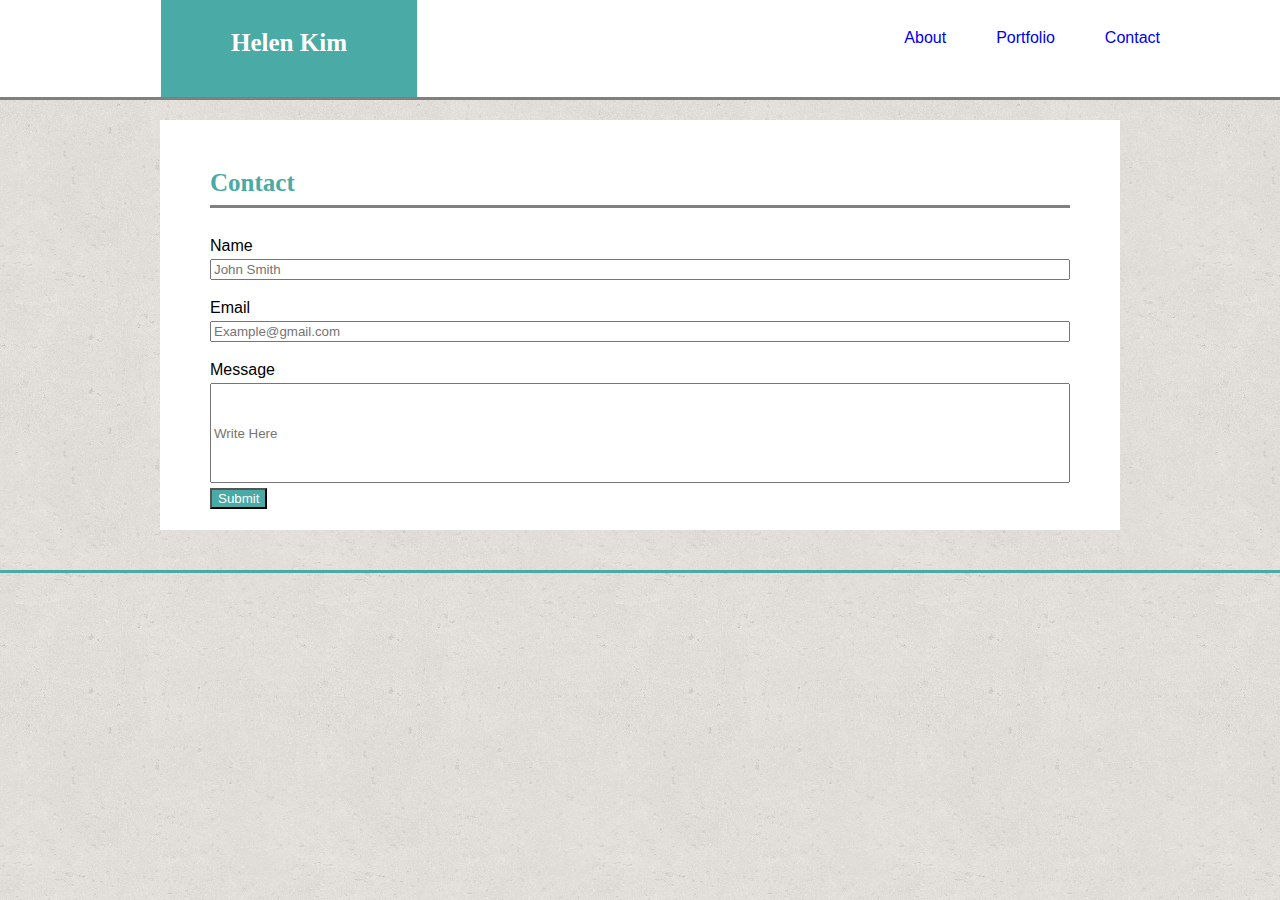
==== contact.html @ 3bd86cbc "duplicated from basic-portflio" ====
<!DOCTYPE html>
<html lang="en">
<head>
    <meta charset="UTF-8">
    <meta name="viewport" content="width=device-width, initial-scale=1.0">
    <meta http-equiv="X-UA-Compatible" content="ie=edge">
    <link rel="stylesheet" type="text/css" href="./reset.css">
    <link rel="stylesheet" type="text/css" href="./assets/css/style.css"/>
   
    <title>Portfolio</title>
    <!-- http://meyerweb.com/eric/tools/css/reset/
    v2.0 | 20110126
    License: none (public domain) 
   */-->
</head>
<body>

    <div class="container">
        <h1>Helen Kim</h1>
        <a href="contact.html"><figure class="contact">Contact</figure></a>
        <a href="portfolio.html"><figure class="port">Portfolio</figure></a>
        <a href="index.html"><figure class="about">About</figure></a>
   </div> 

        <main>
            <div class="container2">
                <h2>Contact</h2>
                <p class="para2">Name</p>
                    <input type="text" name="Name" placeholder="John Smith">
                <p class="para3">Email</p>
                    <input type="text" name="email" placeholder="Example@gmail.com">
                <p class="para3">Message</p>
                    <input type="text" name="email" placeholder="Write Here" style="height:100px">
                    <input type="submit" value="Submit">


            </div>
        </main>

</body>
</html>
---- assets/css/style.css ----
body {
    background-image: url(../images/background.png);
    font-family: 'Arial', 'Helvetica Neue', Helvetica, sans-serif; 
    padding-bottom: 40px;
    border-bottom: 3px solid #4aaaa5;
}

.container {
    height: 100px;
    background: #ffffff;
    border-color: #cccccc;
    margin-bottom: 20px;
    margin-top: 0;
    position: relative;
    padding-right: 80px;
    padding-left: 110px;
    border-bottom: 3px solid gray;
    

}


.container2 {
    margin: 0 auto;
    padding: 50px;
    width: 960px;
    height: 410px;
    background: white;
}

h1,
h2 {
    font-family:'Georgia', Times, Times New Roman, serif;
    font-weight: bold;
    font-size: 25px;
}

h1 {
    position: absolute;
    color: white; 
    background: #4aaaa5; 
    height: 97px;
    width: 20%;
    text-align: center;
    padding-top: 30px;
    margin-left: 51px;
}

h2 {
    color: #4aaaa5;
    padding-bottom: 10px;
    border-bottom: 3px solid gray;
}

.clearfix::after {
    content: "";
    display: block;
    clear: both;
}

.about,
.port,
.contact {
    float: right;
    position: relative;
    top: 30px; 
    right: 40px;
    margin-left: 50px;
}

.image {
    float: left;
    margin: 13px;
}

.para {
    padding-top: 5px; 
    line-height: 23px;
}

.para2 {
    padding-top:30px;
    padding-bottom: 5px;
}

.para3 {
    padding-top:20px;
    padding-bottom:5px;
}

a:visited {
    background: white;
    color: Black;
}

input[type=text]{
    width: 100%;
  }

input[type=submit] {
    background-color: #4aaaa5;
    color: white;
    margin-top: 5px;
  }

  * {
    box-sizing: border-box;
  }
  
  .column {
    float: left;
    width: 50%;
    padding: 5px;
    position: relative;
  }
  
  .row::after {
    content: "";
    clear: both;
    display: table;
  }
  
  .text {
    background: #4aaaa5;
    color: white;
    width:39%;
    text-align: center;
    padding: 2px;
    position: absolute;
    bottom: 20px;
  }
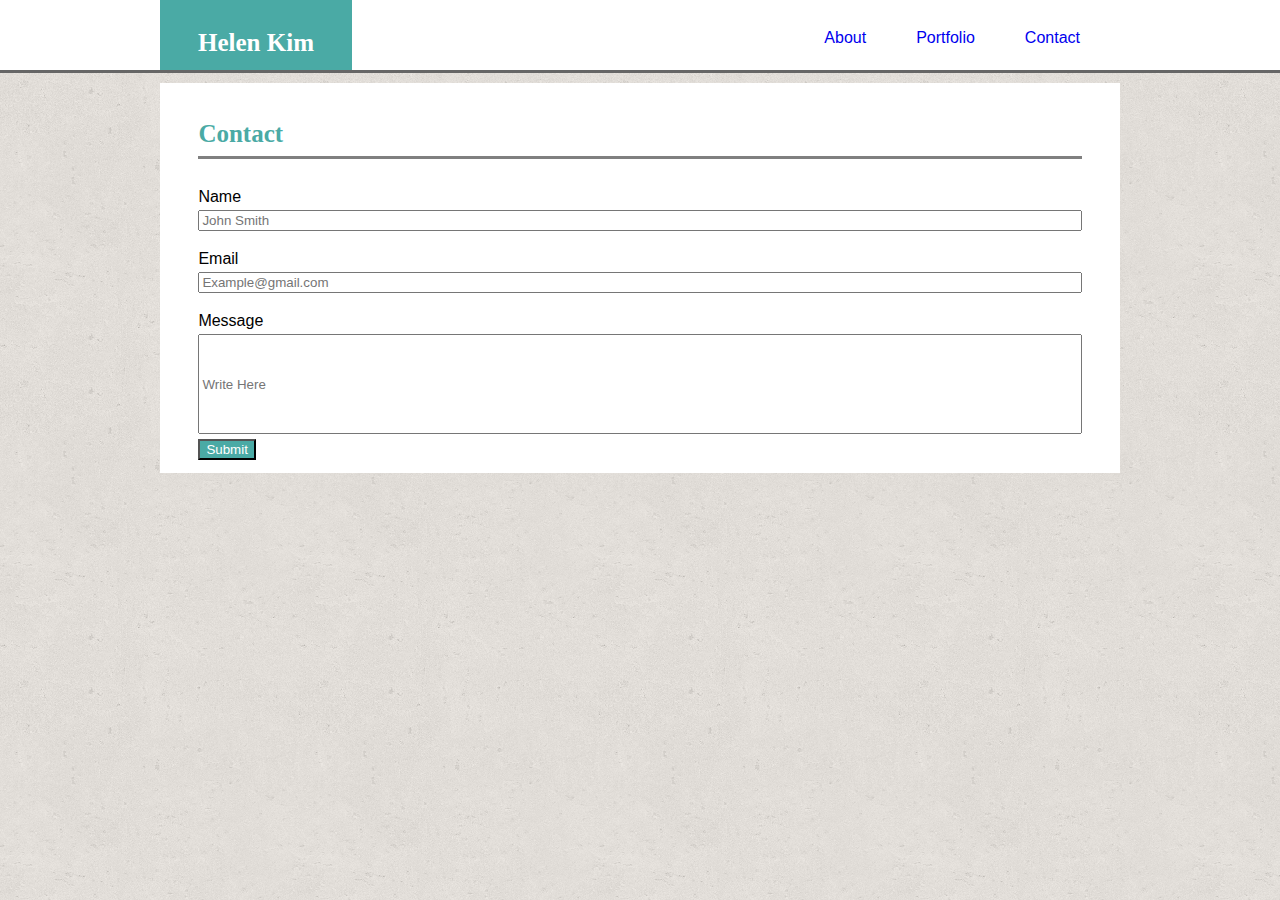
==== commit 7533a1d4: "index.html 3 media query sizes" ====
--- a/contact.html
+++ b/contact.html
@@ -1,41 +1,54 @@
 <!DOCTYPE html>
 <html lang="en">
+
 <head>
     <meta charset="UTF-8">
     <meta name="viewport" content="width=device-width, initial-scale=1.0">
     <meta http-equiv="X-UA-Compatible" content="ie=edge">
     <link rel="stylesheet" type="text/css" href="./reset.css">
-    <link rel="stylesheet" type="text/css" href="./assets/css/style.css"/>
-   
+    <link rel="stylesheet" type="text/css" href="./assets/css/style.css" />
+
     <title>Portfolio</title>
     <!-- http://meyerweb.com/eric/tools/css/reset/
     v2.0 | 20110126
     License: none (public domain) 
    */-->
 </head>
+
 <body>
 
-    <div class="container">
-        <h1>Helen Kim</h1>
-        <a href="contact.html"><figure class="contact">Contact</figure></a>
-        <a href="portfolio.html"><figure class="port">Portfolio</figure></a>
-        <a href="index.html"><figure class="about">About</figure></a>
-   </div> 
+    <header>
+        <div class="container">
+            <h1>Helen Kim</h1>
+            <ul>
+                <li><a href="contact.html">
+                        <figure class="contact">Contact</figure>
+                    </a></li>
+                <li><a href="portfolio.html">
+                        <figure class="port">Portfolio</figure>
+                    </a></li>
+                <li><a href="index.html">
+                        <figure class="about">About</figure>
+                    </a></li>
+            </ul>
+        </div>
+    </header>
 
-        <main>
-            <div class="container2">
-                <h2>Contact</h2>
-                <p class="para2">Name</p>
-                    <input type="text" name="Name" placeholder="John Smith">
-                <p class="para3">Email</p>
-                    <input type="text" name="email" placeholder="Example@gmail.com">
-                <p class="para3">Message</p>
-                    <input type="text" name="email" placeholder="Write Here" style="height:100px">
-                    <input type="submit" value="Submit">
+    <main>
+        <div class="container2">
+            <h2>Contact</h2>
+            <p class="para2">Name</p>
+            <input type="text" name="Name" placeholder="John Smith">
+            <p class="para3">Email</p>
+            <input type="text" name="email" placeholder="Example@gmail.com">
+            <p class="para3">Message</p>
+            <input type="text" name="email" placeholder="Write Here" style="height:100px">
+            <input type="submit" value="Submit">
 
 
-            </div>
-        </main>
+        </div>
+    </main>
 
 </body>
+
 </html>--- a/assets/css/style.css
+++ b/assets/css/style.css
@@ -1,34 +1,67 @@
 
+
+/*make header then keep container make navbar to wrap hrefs for top header */
 
 body {
     background-image: url(../images/background.png);
     font-family: 'Arial', 'Helvetica Neue', Helvetica, sans-serif; 
-    padding-bottom: 40px;
-    border-bottom: 3px solid #4aaaa5;
+}
+
+footer {
+    padding: 10px;
+    clear: both;
+    font-size: 12px;
+    color: #ffffff;
+    color: #cccccc;
+    text-align: center;
+    background: #666666;
+    border-top: 8px solid #4aaaa5;
+    height: 50px;
+    margin-top: 1%;
+    position: fixed;
+    bottom:0px;
+    margin-left:0;
+    margin-right:0;
+    width: 100%
+  }
+
+header {
+    margin: 0 auto;
+    margin-bottom:10px;
+    width: 100%;
+    background: white;
+    border-bottom: 3px solid #666666;
 }
 
 .container {
-    height: 100px;
+    height: 70px;
     background: #ffffff;
     border-color: #cccccc;
-    margin-bottom: 20px;
+    margin-bottom: 1%;
     margin-top: 0;
     position: relative;
-    padding-right: 80px;
-    padding-left: 110px;
-    border-bottom: 3px solid gray;
-    
-
+    text-align: left;
+    width: 100%;
+    max-width: 960px;
+    margin: 0 auto;
 }
 
 
 .container2 {
     margin: 0 auto;
-    padding: 50px;
-    width: 960px;
-    height: 410px;
+    padding: 3%;
+    width: 100%;
+    max-width: 960px;
+    height: 390px;
     background: white;
 }
+
+.container3 {
+    width: 100%;
+    max-width: 960px;
+    margin: 0 auto;
+    clear: both;
+  }
 
 h1,
 h2 {
@@ -41,12 +74,12 @@
     position: absolute;
     color: white; 
     background: #4aaaa5; 
-    height: 97px;
+    height: 100%;
     width: 20%;
     text-align: center;
     padding-top: 30px;
-    margin-left: 51px;
-}
+}
+
 
 h2 {
     color: #4aaaa5;
@@ -72,12 +105,14 @@
 
 .image {
     float: left;
-    margin: 13px;
+    margin: 1%;
+    width: 150px;
+    height: 150px;
 }
 
 .para {
     padding-top: 5px; 
-    line-height: 23px;
+    white-space: pre-line;
 }
 
 .para2 {
@@ -130,4 +165,176 @@
     padding: 2px;
     position: absolute;
     bottom: 20px;
-  }+  }
+
+
+
+  @media screen and (max-width:980px) {
+    
+    body {
+        width: 0 auto;
+        height: 0 auto;
+        max-width: 980px;
+    }
+
+    footer,
+    header {
+        width: 100%;
+        max-width: 980px;
+        margin:0;
+    }
+
+    .container2 {
+        width: 100%;
+        max-width: 500px;
+        max-height: 260px;
+        margin-right: 40px;
+        margin-left: 3%;
+        margin-bottom: 15%;
+        margin-top: 3%;
+    }
+
+    .container {
+        max-width: 980px;
+        width: 100%;
+        margin-left: 3%;
+    }
+
+
+    .para {
+        font-size: 0.6em;
+}
+
+@media screen and (max-width:768px) {
+
+    body {
+        width: 0 auto;
+        height: 0 auto;
+        max-width: 768px;
+    }
+
+    .container2 {
+        margin: 0 10px;
+        padding: 3%;
+        width: 100%;
+        max-width: 728px;
+        max-height: 500px;
+    }
+
+    .container {
+        margin-left:10px;
+        margin-right:10px;
+        max-width: 728px;
+        width: 100%;
+    }
+
+    header {
+        margin-bottom: 10px;
+        max-width: 768px;
+        width: 100%;
+    }
+
+    footer {
+        max-width: 768px;
+        width: 100%;
+    }
+
+    h1 {
+        width: 200px;
+    }
+
+    .para {
+        font-size: 0.8em;
+}
+}
+
+
+  @media screen and (max-width:640px) {
+    
+    body {
+        width: 0 auto;
+        height: 0 auto;
+        max-width: 640px;
+    }
+
+    main {
+        margin-top: 40px;
+        margin-left:30px;
+        margin-right:30px;
+        overflow: visible;
+        background: white;
+    }
+
+    .container {
+        background: #ffffff;
+        border-color: #cccccc;
+        margin-bottom: 0px;
+        position: static;
+        border-bottom: 3px solid gray;
+        padding-left: 0%;
+        width:100%;
+        max-width: 640px;
+        height: 70px;
+        display: inline-block;
+        text-align: center;
+    }
+
+    .container2 {
+        
+        padding: 3%;
+        width: 100%;
+        max-width: 600px;
+        max-height: 0 auto;
+        margin: 4px;
+        overflow: visible;
+        background: white;
+    }
+
+    h1 {
+        height: 6.4%;
+        width: 100%;
+        margin-left: 0%;
+        max-width: 640px;
+        height:70px;
+    }
+
+    .about,
+    .port,
+    .contact {
+        
+        float: right;
+        position: relative;
+        top: 80px;
+        right: 4px;
+        margin-left: 50px;
+        block-size: 100px;
+    }
+
+    ul {
+        list-style-type: none;
+        margin: 0;
+        padding: 0;
+      }
+      
+    li {
+        display: inline-block;
+      }
+    
+
+    .image {
+        display: flex;
+        margin: 0 auto;
+        float: none;
+        height: 300px;
+        width: 300px;
+        margin-top: 10px;
+        overflow: visible;
+    }
+    
+    .para {
+        overflow: visible;
+        background: white;
+        height: 300px;
+        padding: 30px;
+    }
+}
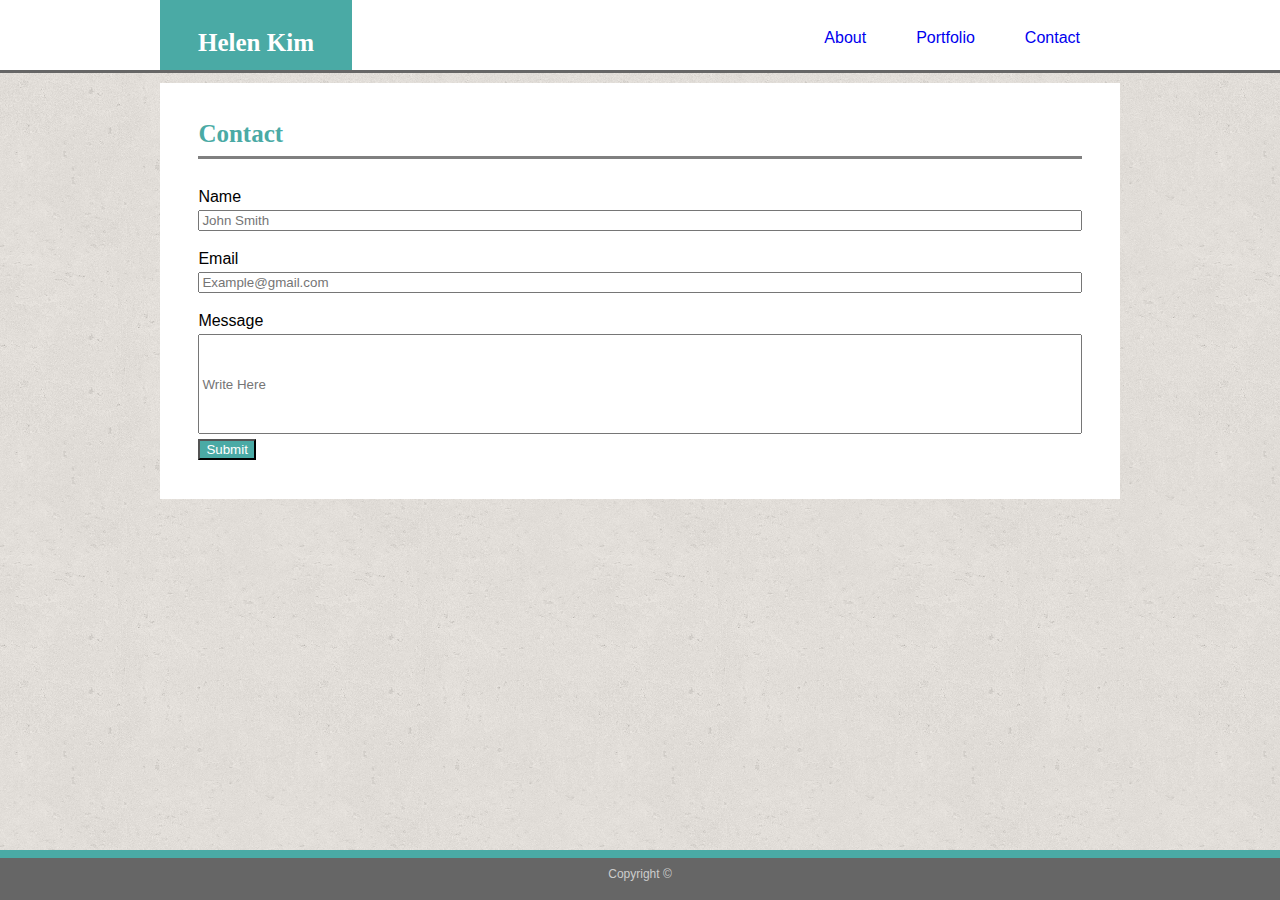
==== commit f29dfc83: "footer, portfolio images line-up" ====
--- a/contact.html
+++ b/contact.html
@@ -48,7 +48,11 @@
 
         </div>
     </main>
-
+    <footer>
+        <div class="container3">
+            Copyright &copy;
+        </div>
+    </footer>
 </body>
 
 </html>--- a/assets/css/style.css
+++ b/assets/css/style.css
@@ -52,7 +52,7 @@
     padding: 3%;
     width: 100%;
     max-width: 960px;
-    height: 390px;
+    max-height: 900px;
     background: white;
 }
 
@@ -187,7 +187,7 @@
     .container2 {
         width: 100%;
         max-width: 500px;
-        max-height: 260px;
+        max-height: 500px;
         margin-right: 40px;
         margin-left: 3%;
         margin-bottom: 15%;
@@ -337,4 +337,29 @@
         height: 300px;
         padding: 30px;
     }
-}
+
+    .column {
+        float: none;
+        width: 50%;
+        padding: 5px;
+        position: relative;
+        margin: 0 auto;
+        text-align: center;
+    }
+  
+    .row::after {
+        content: "";
+        clear: both;
+        display: table;
+      }
+  
+    .text {
+        background: #4aaaa5;
+        color: white;
+        width:39%;
+        float: none;
+        position: relative;
+        bottom: 20px;
+        margin: 0 auto;
+    }
+  }